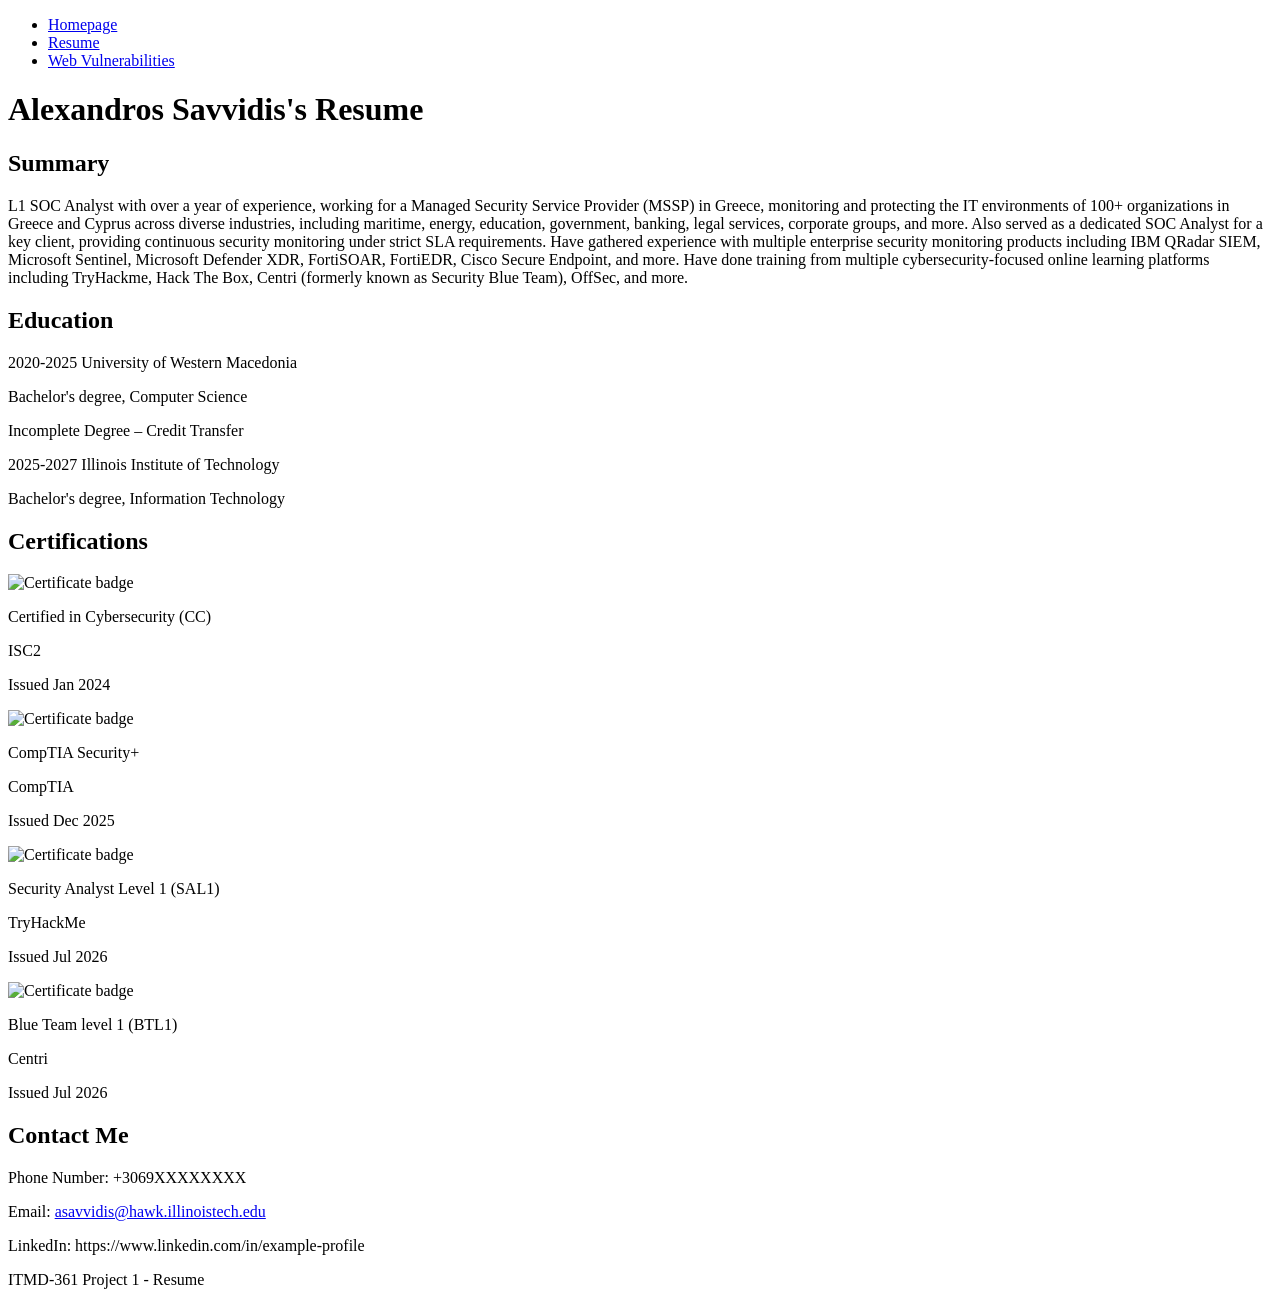
==== page2.html @ d130f086 "Push Project 1" ====
<!DOCTYPE html>
<html lang="en">
  <head>
    <meta charset="utf-8">
    <title>ITMD-361 Project 1</title>
  </head>
  <body>
    <header>
      <nav id="main-nav">
        <ul>
          <li><a href="index.html">Homepage</a></li>
          <li><a href="page2.html">Resume</a></li>
          <li><a href="page3.html">Web Vulnerabilities</a></li>
        </ul>
      </nav>
    </header>
    <main id="main-content">
      <h1>Alexandros Savvidis's Resume</h1>
      <section id="resume-summary">
        <h2>Summary</h2>
        <p>L1 SOC Analyst with over a year of experience, working for a Managed Security Service Provider (MSSP) in Greece, monitoring and protecting the IT environments of 100+ organizations in Greece and Cyprus across diverse industries, including maritime, energy, education, government, banking, legal services, corporate groups, and more. Also served as a dedicated SOC Analyst for a key client, providing continuous security monitoring under strict SLA requirements. Have gathered experience with multiple enterprise security monitoring products including IBM QRadar SIEM, Microsoft Sentinel, Microsoft Defender XDR, FortiSOAR, FortiEDR, Cisco Secure Endpoint, and more. Have done training from multiple cybersecurity-focused online learning platforms including TryHackme, Hack The Box, Centri (formerly known as Security Blue Team), OffSec, and more.</p>
      </section>
      <section id="resume-education">
        <h2>Education</h2>
        <div class="education-box"> <!-- To be used later with CSS, will make it similar to how they appear on Linkedin -->
          <p>2020-2025 University of Western Macedonia</p>
          <p>Bachelor's degree, Computer Science</p>
          <p>Incomplete Degree &ndash; Credit Transfer</p>
        </div>
        <div class="education-box"> <!-- To be used later with CSS, will make it similar to how they appear on Linkedin -->
          <p>2025-2027 Illinois Institute of Technology</p>
          <p>Bachelor's degree, Information Technology</p>
        </div>
      </section>
      <section id="resume-certifications">
        <h2>Certifications</h2>
        <div class="certificate-box"> <!-- To be used later with CSS, will make it similar to how they appear on Linkedin -->
          <!-- I was too afraid to add height= / width= temporarily, anyway, size will be fixed when we add CSS, it should never be done in html -->
          <img class="cert-image" src="https://images.credly.com/size/340x340/images/2030e43f-8003-4d4b-9630-847add403c87/image.png" alt="Certificate badge">
          <p>Certified in Cybersecurity (CC)</p>
          <p>ISC2</p>
          <p>Issued Jan 2024</p>
        </div>
        <div class="certificate-box"> <!-- To be used later with CSS, will make it similar to how they appear on Linkedin -->
          <!-- I was too afraid to add height= / width= temporarily, anyway, size will be fixed when we add CSS, it should never be done in html -->
          <img class ="cert-image" src="https://images.credly.com/size/340x340/images/80d8a06a-c384-42bf-ad36-db81bce5adce/blob" alt="Certificate badge">
          <p>CompTIA Security+</p>
          <p>CompTIA</p>
          <p>Issued Dec 2025</p>
        </div>
        <div class="certificate-box"> <!-- To be used later with CSS, will make it similar to how they appear on Linkedin -->
          <!-- I was too afraid to add height= / width= temporarily, anyway, size will be fixed when we add CSS, it should never be done in html -->
          <img class="cert-image" src="https://images.credly.com/size/340x340/images/fc0df734-6716-45ba-8563-9fd0eba18373/blob" alt="Certificate badge">
          <p>Security Analyst Level 1 (SAL1)</p>
          <p>TryHackMe</p>
          <p>Issued Jul 2026</p>
        </div>
        <div class="certificate-box"> <!-- To be used later with CSS, will make it similar to how they appear on Linkedin -->
          <!-- I was too afraid to add height= / width= temporarily, anyway, size will be fixed when we add CSS, it should never be done in html -->
          <img class="cert-image" src="https://images.credly.com/size/340x340/images/276d8595-f4e0-457b-adc8-aab85ee221bf/blob" alt="Certificate badge">
          <p>Blue Team level 1 (BTL1)</p>
          <p>Centri</p>
          <p>Issued Jul 2026</p>
        </div>
      </section>
      <section id="resume-contact">
        <h2>Contact Me</h2>
        <p>Phone Number: +3069XXXXXXXX</p>
        <p>Email: <a href="mailto:asavvidis@hawk.illinoistech.edu">asavvidis@hawk.illinoistech.edu</a></p>
        <p>LinkedIn: https://www.linkedin.com/in/example-profile</p>
      </section>
    </main>
    <footer>
      <p>ITMD-361 Project 1 - Resume</p> <!-- Will style it with CSS, it will look cool trust -->
    </footer>
  </body>
</html>
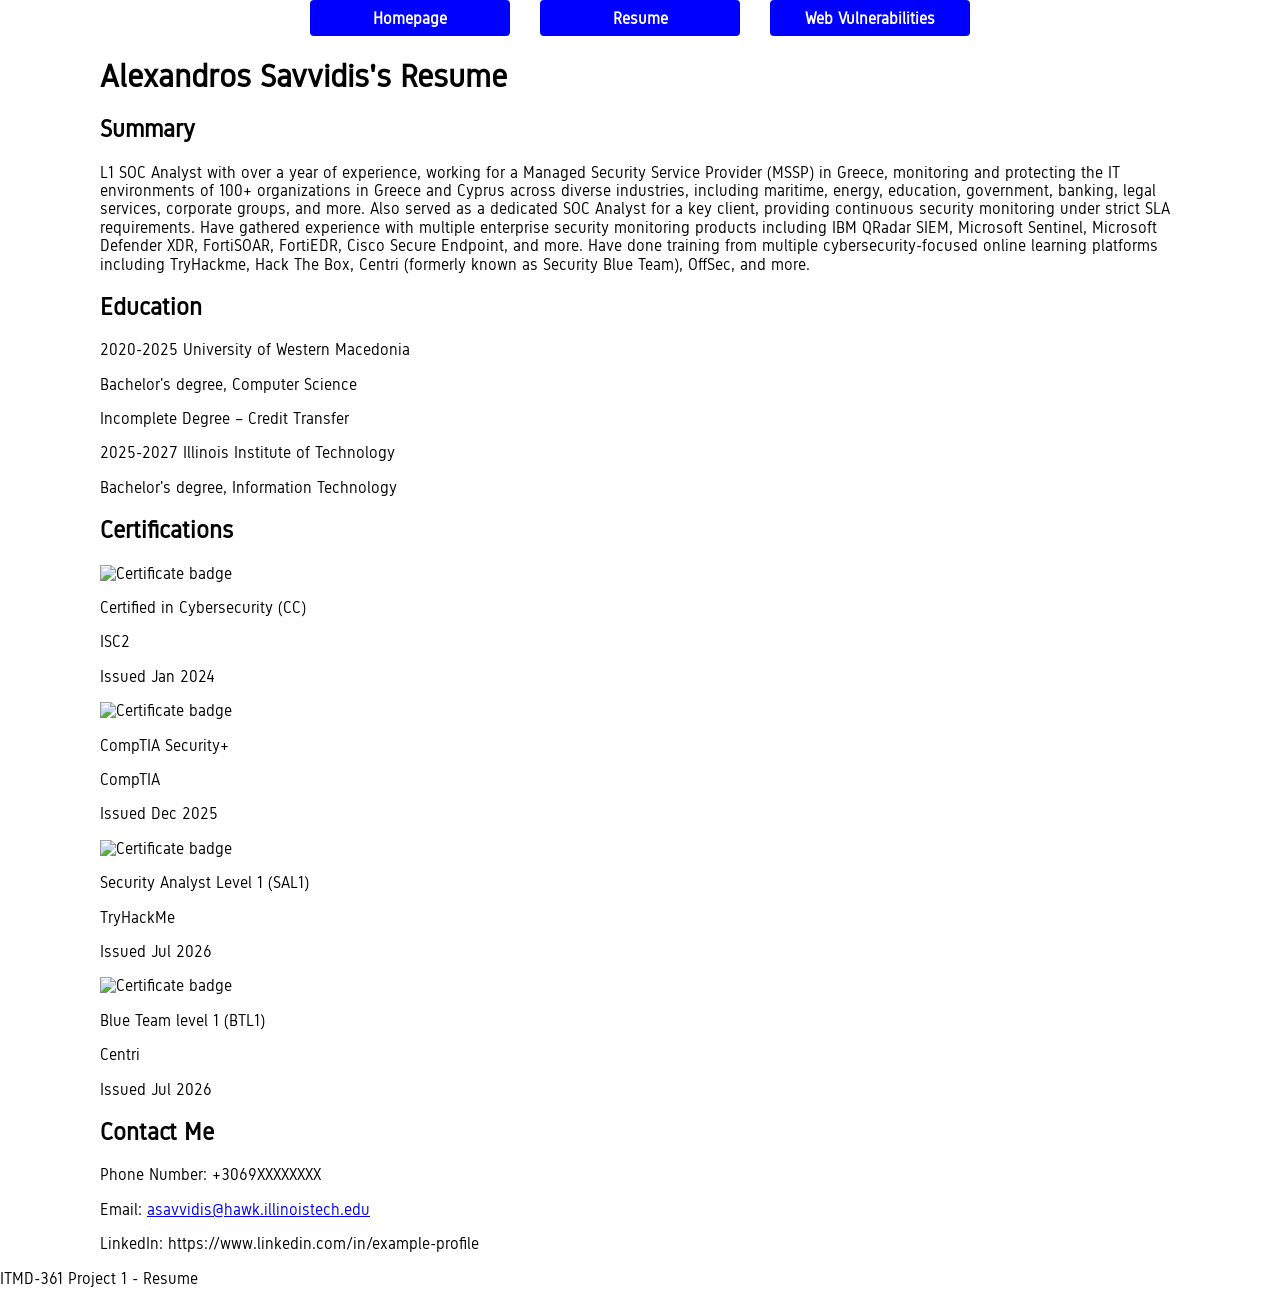
==== commit 5782c68a: "Update Layout" ====
--- a/page2.html
+++ b/page2.html
@@ -2,16 +2,23 @@
 <html lang="en">
   <head>
     <meta charset="utf-8">
+    <link rel="preconnect" href="https://fonts.googleapis.com">
+    <link rel="preconnect" href="https://fonts.gstatic.com" crossorigin>
+    <link href="https://fonts.googleapis.com/css2?family=Gidole&family=New+Rocker&display=swap" rel="stylesheet">
+    <link rel="stylesheet" type="text/css" href="css/normalize.css">
+    <link rel="stylesheet" type="text/css" href="css/styles.css">
     <title>ITMD-361 Project 1</title>
   </head>
-  <body>
+  <body class="gidole-regular">
     <header>
       <nav id="main-nav">
+      <div class="nav-container">
         <ul>
           <li><a href="index.html">Homepage</a></li>
           <li><a href="page2.html">Resume</a></li>
           <li><a href="page3.html">Web Vulnerabilities</a></li>
         </ul>
+      </div>
       </nav>
     </header>
     <main id="main-content">
--- a/css/styles.css
+++ b/css/styles.css
@@ -0,0 +1,50 @@
+.gidole-regular {
+  font-family: "Gidole", sans-serif;
+  font-weight: 400;
+  font-style: normal;
+}
+
+.new-rocker-regular {
+  font-family: "New Rocker", system-ui;
+  font-weight: 400;
+  font-style: normal;
+}
+
+.nav-container {
+  width: 690px;
+  margin: 0 auto;
+  overflow: hidden;
+}
+
+#main-content {
+  width: 1080px;
+  margin: 0 auto;
+  ovserflow: hidden;
+}
+
+nav#main-nav ul {
+  list-style-type: none;
+  padding: 0;
+  margin: 0 auto;
+  display: inline-block;
+  vertical-align: top;
+}
+
+nav#main-nav ul li {
+  float: left;
+  margin: 0 15px;
+}
+
+nav#main-nav ul li a {
+  display: block;
+  background-color: blue;
+  color: #fff;
+  font-weight: bold;
+  text-decoration: none;
+  text-align: center;
+  width: 200px;
+  padding: 10px 0px 8px 0px;
+  border-radius: 4px;
+}
+
+
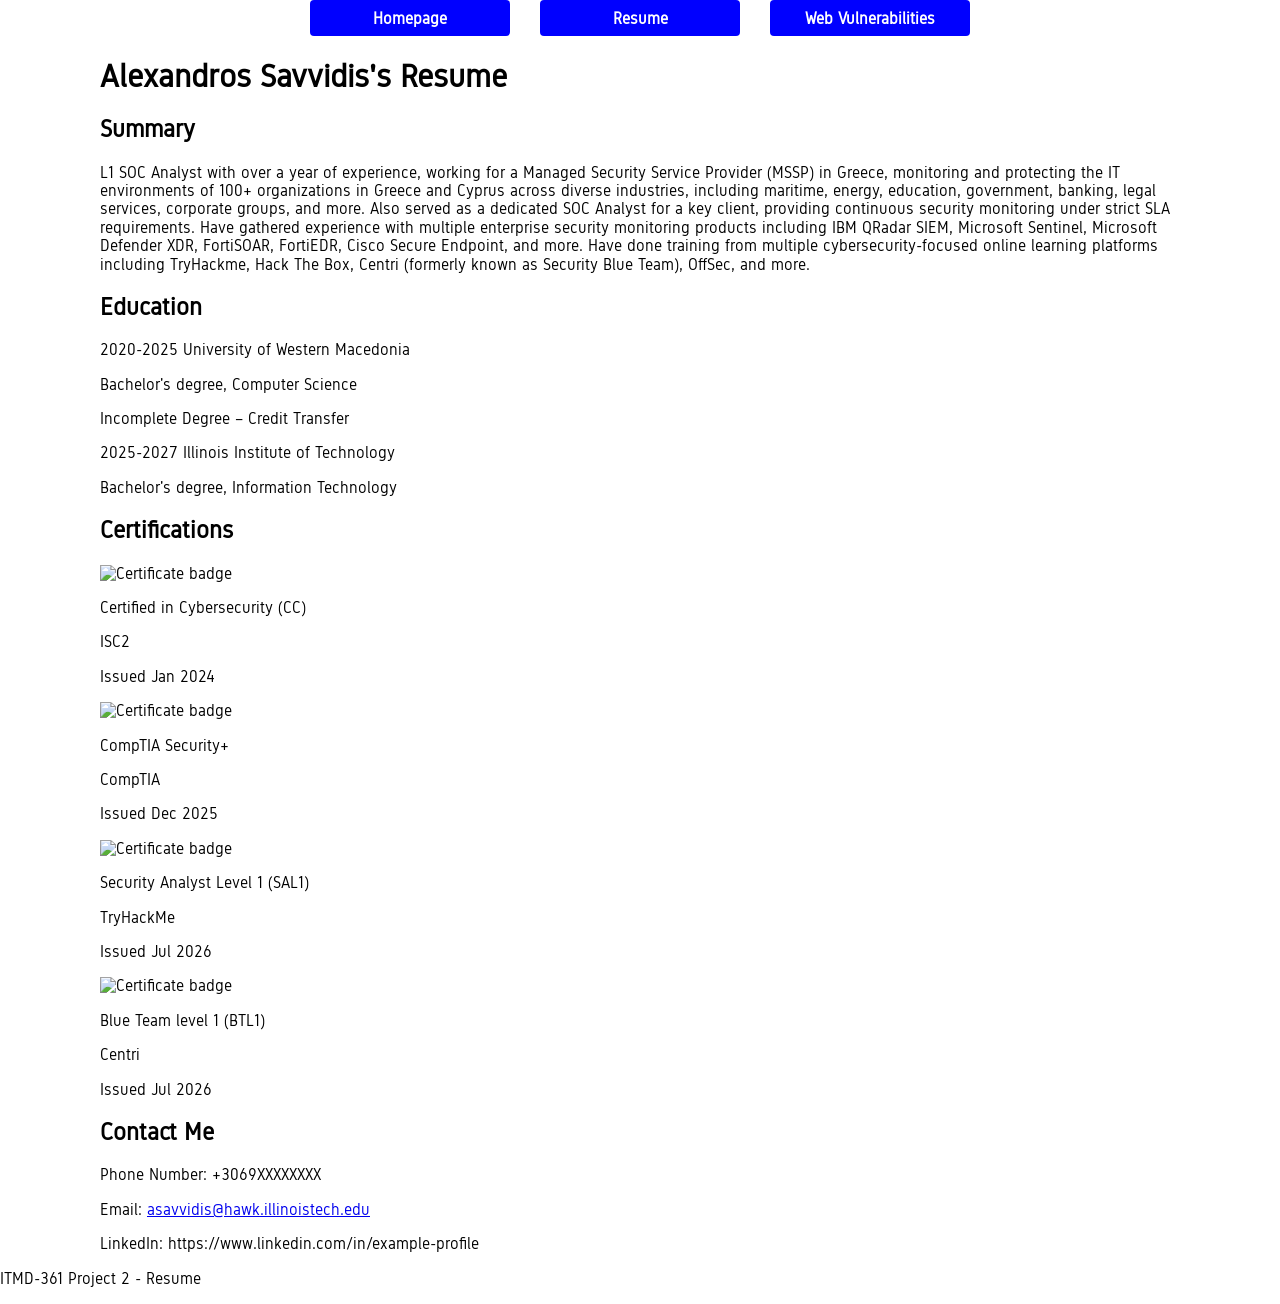
==== commit 39e7221a: "Semantic Update" ====
--- a/page2.html
+++ b/page2.html
@@ -7,7 +7,7 @@
     <link href="https://fonts.googleapis.com/css2?family=Gidole&family=New+Rocker&display=swap" rel="stylesheet">
     <link rel="stylesheet" type="text/css" href="css/normalize.css">
     <link rel="stylesheet" type="text/css" href="css/styles.css">
-    <title>ITMD-361 Project 1</title>
+    <title>ITMD-361 Project 2</title>
   </head>
   <body class="gidole-regular">
     <header>
@@ -78,7 +78,7 @@
       </section>
     </main>
     <footer>
-      <p>ITMD-361 Project 1 - Resume</p> <!-- Will style it with CSS, it will look cool trust -->
+      <p>ITMD-361 Project 2 - Resume</p> <!-- Will style it with CSS, it will look cool trust -->
     </footer>
   </body>
 </html>
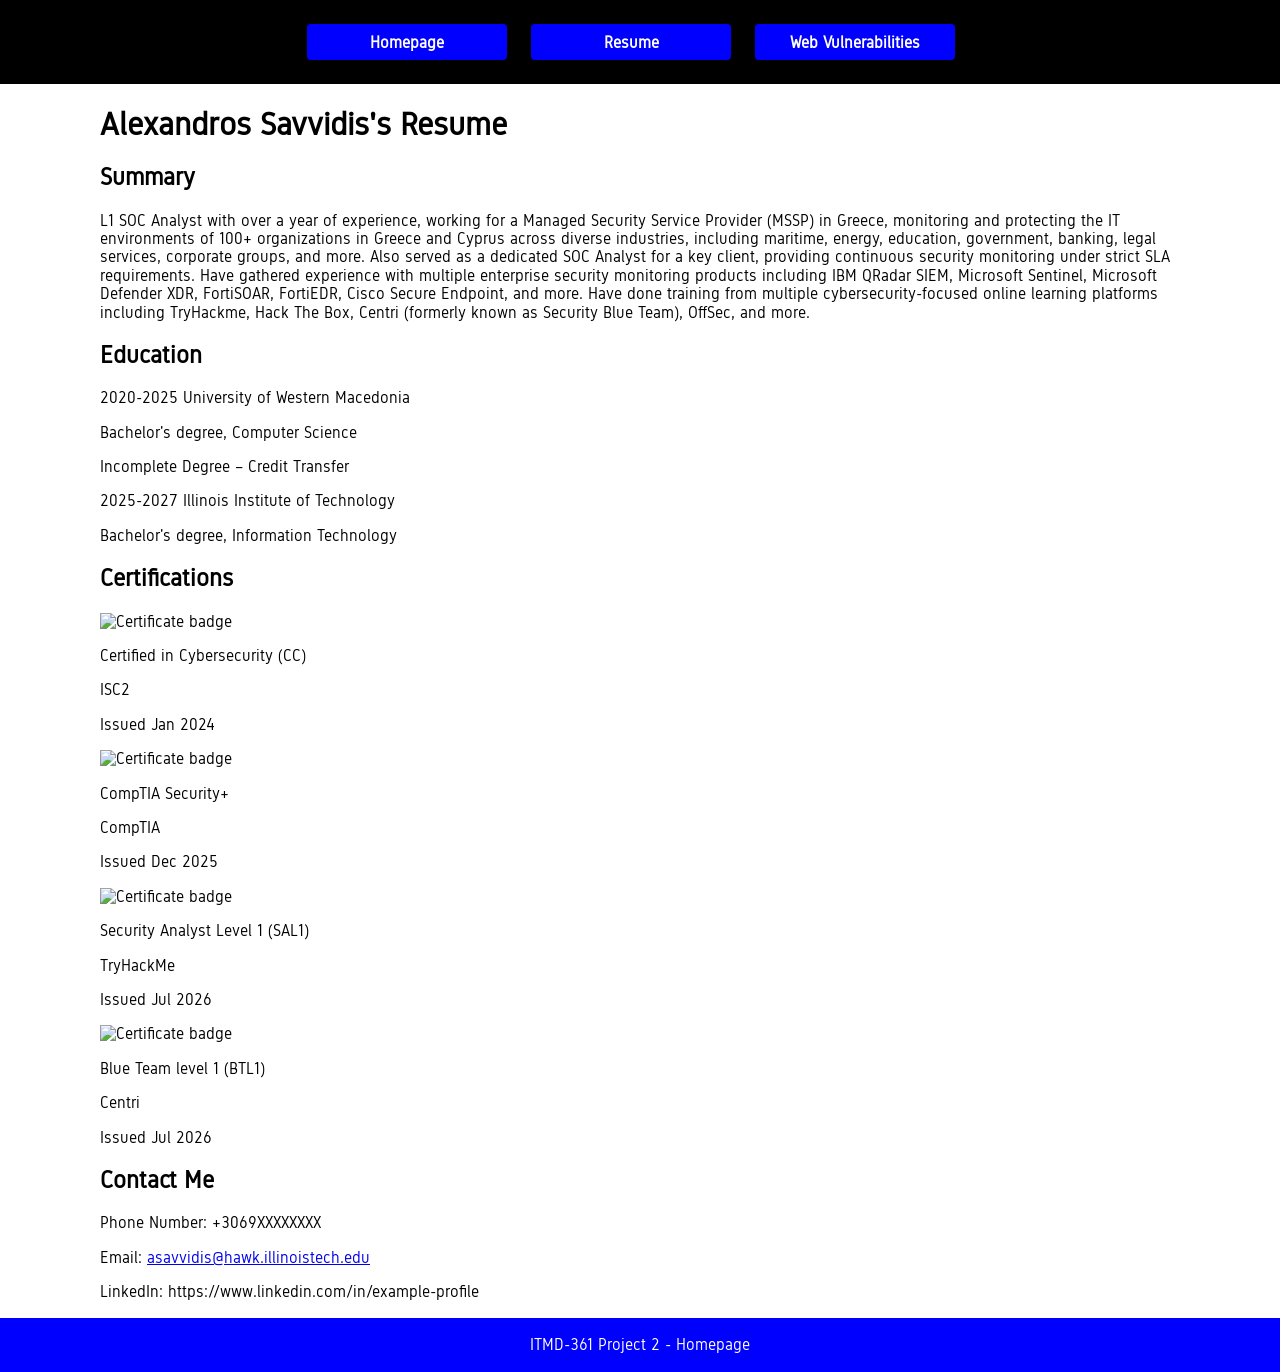
==== commit 1ec92e4f: "Final Touches Final touches for initial homepage idea" ====
--- a/page2.html
+++ b/page2.html
@@ -12,7 +12,7 @@
   <body class="gidole-regular">
     <header>
       <nav id="main-nav">
-      <div class="nav-container">
+      <div class="container">
         <ul>
           <li><a href="index.html">Homepage</a></li>
           <li><a href="page2.html">Resume</a></li>
@@ -78,7 +78,9 @@
       </section>
     </main>
     <footer>
-      <p>ITMD-361 Project 2 - Resume</p> <!-- Will style it with CSS, it will look cool trust -->
+      <div class="container">
+        <p>ITMD-361 Project 2 - Homepage</p>
+      </div>
     </footer>
   </body>
 </html>
--- a/css/styles.css
+++ b/css/styles.css
@@ -10,29 +10,49 @@
   font-style: normal;
 }
 
-.nav-container {
-  width: 690px;
+body {
+  background-image: url("../images/sinners.jpg");
+}
+
+main {
+  background-color: white;
+  padding: 0 100px;
+  width: 1080px;
   margin: 0 auto;
   overflow: hidden;
 }
 
-#main-content {
+footer {
+  display: block;
+  background-color: blue;
+  color: #fff;
+  text-align: center;
   width: 1080px;
   margin: 0 auto;
-  ovserflow: hidden;
+  padding: 2px 100px;
+}
+
+#main-nav {
+  display: block;
+  background-color: black;
+}
+
+nav#main-nav div.container {
+  width: 690px;
+  margin: 0 auto;
 }
 
 nav#main-nav ul {
   list-style-type: none;
   padding: 0;
-  margin: 0 auto;
+  margin: 24px 0px;
   display: inline-block;
   vertical-align: top;
 }
 
 nav#main-nav ul li {
   float: left;
-  margin: 0 15px;
+  margin: 0px 12px;
 }
 
 nav#main-nav ul li a {
@@ -47,4 +67,40 @@
   border-radius: 4px;
 }
 
+main div#cats {
+  display: block;
+  width: 1080px;
+  overflow: hidden;
+}
 
+main div#cats div.container {
+  display: block;
+  float: left;
+  width: 360px;
+  height: auto;
+  overflow: hidden;
+}
+
+
+main div#sinners-reference {
+  display: block;
+  width: 100%;
+  margin: 0 auto;
+}
+
+main div#sinners-reference p {
+  display: block;
+  width: 75%;
+  padding: 20px;
+  margin: 0 auto;
+  text-align: center;
+  vertical-align: center;
+}
+
+main div#sinners-reference iframe.youtube {
+  display: block;
+  width: 100%;
+  margin: 0px auto 20px auto;
+  aspect-ratio: 16 / 9;
+  height: auto;
+}
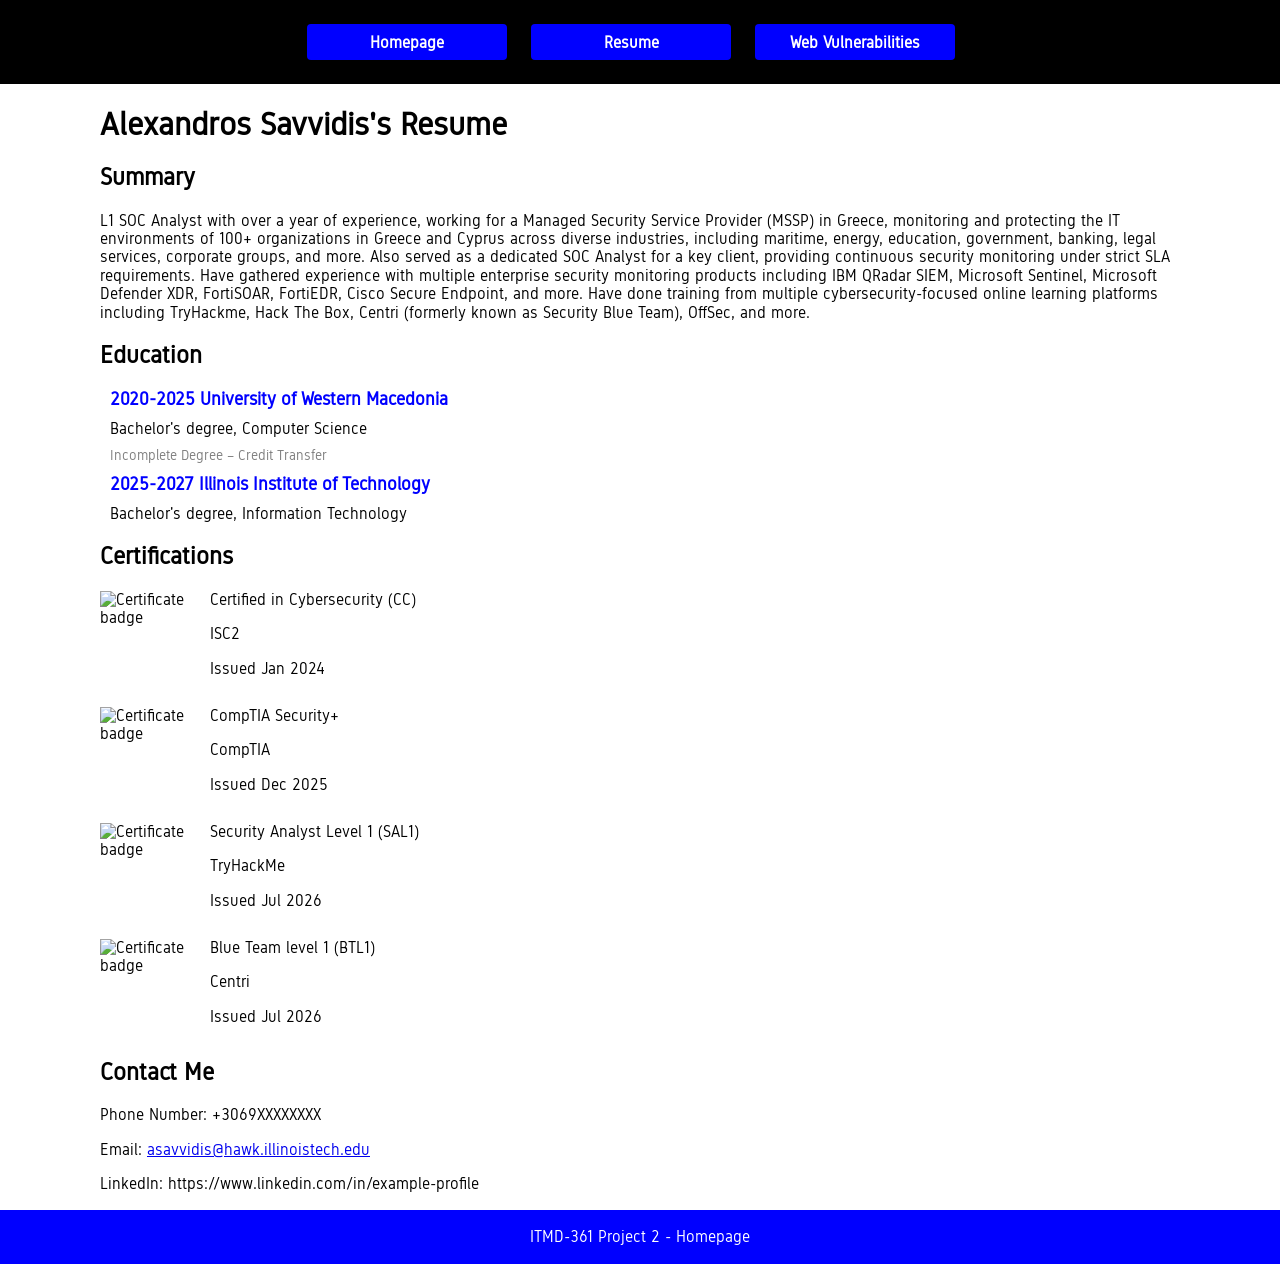
==== commit 6225ddca: "Final Touches Final touches for first turn-in" ====
--- a/page2.html
+++ b/page2.html
@@ -30,40 +30,36 @@
       <section id="resume-education">
         <h2>Education</h2>
         <div class="education-box"> <!-- To be used later with CSS, will make it similar to how they appear on Linkedin -->
-          <p>2020-2025 University of Western Macedonia</p>
+          <p class="institution">2020-2025 University of Western Macedonia</p>
           <p>Bachelor's degree, Computer Science</p>
-          <p>Incomplete Degree &ndash; Credit Transfer</p>
+          <p class="comment">Incomplete Degree &ndash; Credit Transfer</p>
         </div>
         <div class="education-box"> <!-- To be used later with CSS, will make it similar to how they appear on Linkedin -->
-          <p>2025-2027 Illinois Institute of Technology</p>
+          <p class="institution">2025-2027 Illinois Institute of Technology</p>
           <p>Bachelor's degree, Information Technology</p>
         </div>
       </section>
       <section id="resume-certifications">
         <h2>Certifications</h2>
         <div class="certificate-box"> <!-- To be used later with CSS, will make it similar to how they appear on Linkedin -->
-          <!-- I was too afraid to add height= / width= temporarily, anyway, size will be fixed when we add CSS, it should never be done in html -->
           <img class="cert-image" src="https://images.credly.com/size/340x340/images/2030e43f-8003-4d4b-9630-847add403c87/image.png" alt="Certificate badge">
           <p>Certified in Cybersecurity (CC)</p>
           <p>ISC2</p>
           <p>Issued Jan 2024</p>
         </div>
         <div class="certificate-box"> <!-- To be used later with CSS, will make it similar to how they appear on Linkedin -->
-          <!-- I was too afraid to add height= / width= temporarily, anyway, size will be fixed when we add CSS, it should never be done in html -->
           <img class ="cert-image" src="https://images.credly.com/size/340x340/images/80d8a06a-c384-42bf-ad36-db81bce5adce/blob" alt="Certificate badge">
           <p>CompTIA Security+</p>
           <p>CompTIA</p>
           <p>Issued Dec 2025</p>
         </div>
         <div class="certificate-box"> <!-- To be used later with CSS, will make it similar to how they appear on Linkedin -->
-          <!-- I was too afraid to add height= / width= temporarily, anyway, size will be fixed when we add CSS, it should never be done in html -->
           <img class="cert-image" src="https://images.credly.com/size/340x340/images/fc0df734-6716-45ba-8563-9fd0eba18373/blob" alt="Certificate badge">
           <p>Security Analyst Level 1 (SAL1)</p>
           <p>TryHackMe</p>
           <p>Issued Jul 2026</p>
         </div>
         <div class="certificate-box"> <!-- To be used later with CSS, will make it similar to how they appear on Linkedin -->
-          <!-- I was too afraid to add height= / width= temporarily, anyway, size will be fixed when we add CSS, it should never be done in html -->
           <img class="cert-image" src="https://images.credly.com/size/340x340/images/276d8595-f4e0-457b-adc8-aab85ee221bf/blob" alt="Certificate badge">
           <p>Blue Team level 1 (BTL1)</p>
           <p>Centri</p>
--- a/css/styles.css
+++ b/css/styles.css
@@ -10,9 +10,70 @@
   font-style: normal;
 }
 
-body {
+.education-box p {
+  margin: 10px;
+}
+.comment {
+  color: rgb(0 0 0 / 0.5);
+  font-size: 0.875rem;
+}
+
+.institution {
+  color: blue;
+  font-weight: bold;
+  font-size: 1.125rem;
+  margin: 0px 0px 0px 0px;
+}
+
+.certificate-box {
+  display: block;
+  height: 100px;
+}
+
+.cert-image {
+  height: 90px;
+  width: 90px;
+  float: left;
+  margin: 0px 20px 0px 0px;
+
+}
+
+/*
+  Had to use some help from ai for the following image structure.
+  Would love to know how to implement it in a better way.
+  Looks nice in ultrawide monitors.
+*/
+body.homepage {
+  background: #fff;
+}
+
+body.homepage::before,
+body.homepage::after {
+  content: "";
+  position: fixed;
+  top: 0;
+  bottom: 0;
+  width: calc((100% - 1080px) / 2);
+
   background-image: url("../images/sinners.jpg");
+  background-repeat: repeat-x;
+  background-size: auto 100%;
+
+  z-index: -1;
 }
+
+body.homepage::before {
+  left: 0;
+  background-position: right top;
+}
+
+body.homepage::after {
+  right: 0;
+  background-position: left top;
+}
+/*
+  Ends here.
+*/
 
 main {
   background-color: white;
@@ -40,6 +101,7 @@
 nav#main-nav div.container {
   width: 690px;
   margin: 0 auto;
+  overflow: hidden;
 }
 
 nav#main-nav ul {
@@ -68,6 +130,7 @@
 }
 
 main div#cats {
+  font-size: 1.25rem;
   display: block;
   width: 1080px;
   overflow: hidden;
@@ -94,6 +157,7 @@
   padding: 20px;
   margin: 0 auto;
   text-align: center;
+  font-size: 1.25rem;
   vertical-align: center;
 }
 
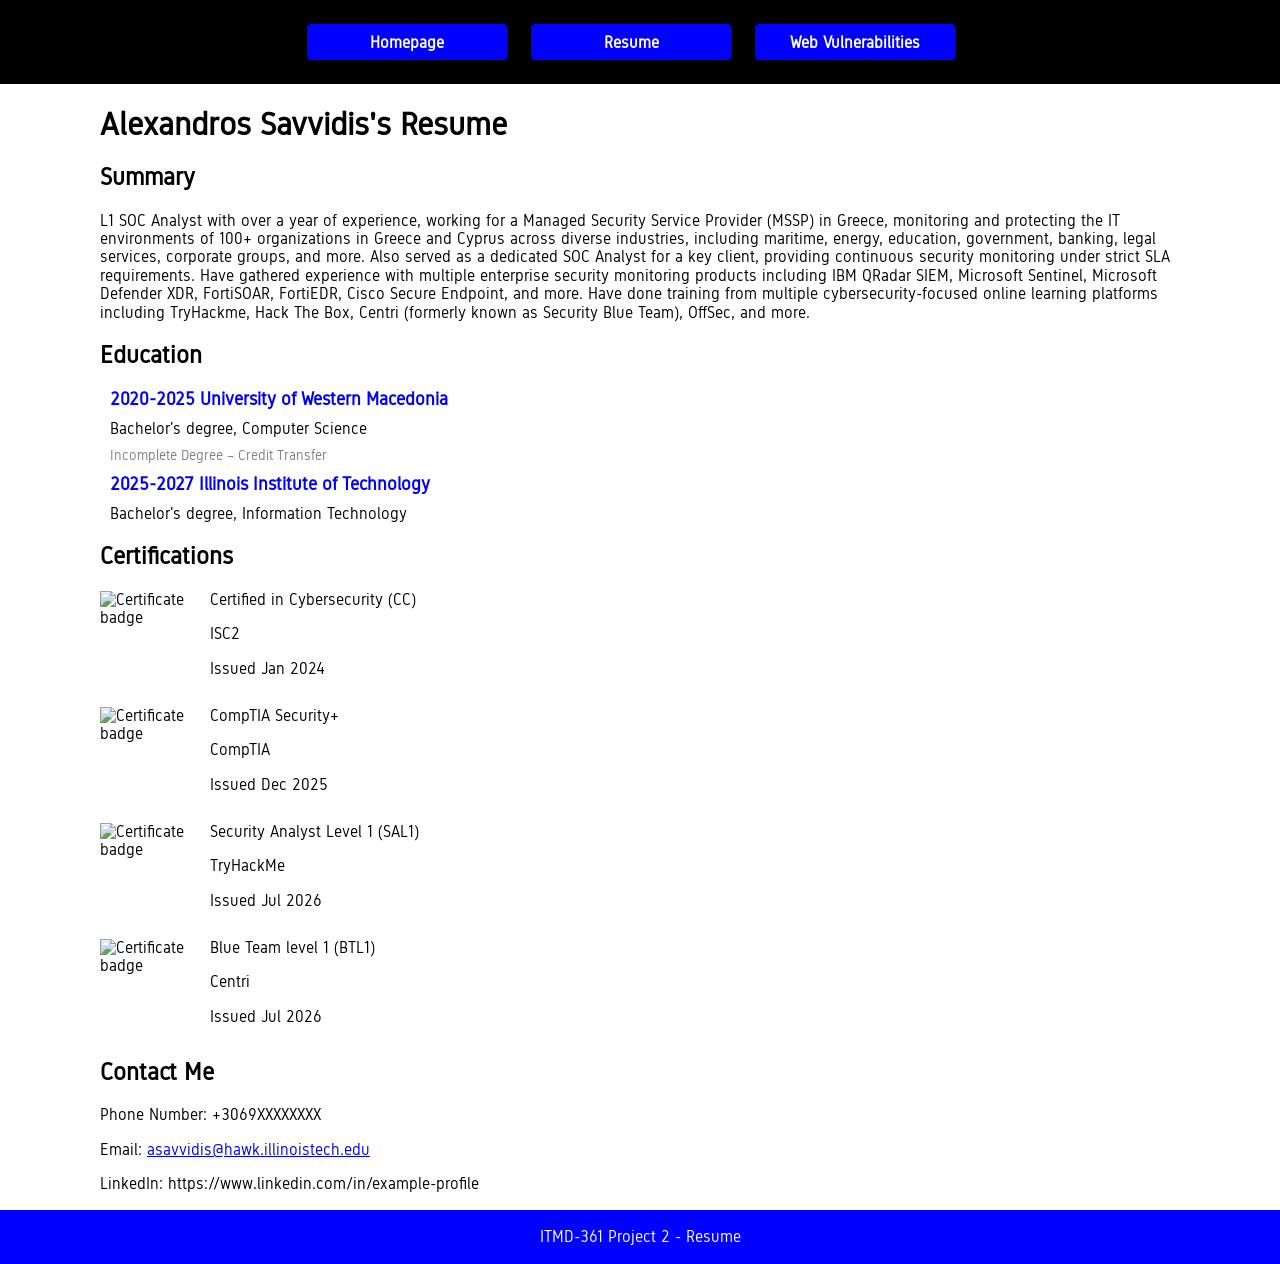
==== commit 6394d6b8: "Semantic Correction" ====
--- a/page2.html
+++ b/page2.html
@@ -75,7 +75,7 @@
     </main>
     <footer>
       <div class="container">
-        <p>ITMD-361 Project 2 - Homepage</p>
+        <p>ITMD-361 Project 2 - Resume</p>
       </div>
     </footer>
   </body>
